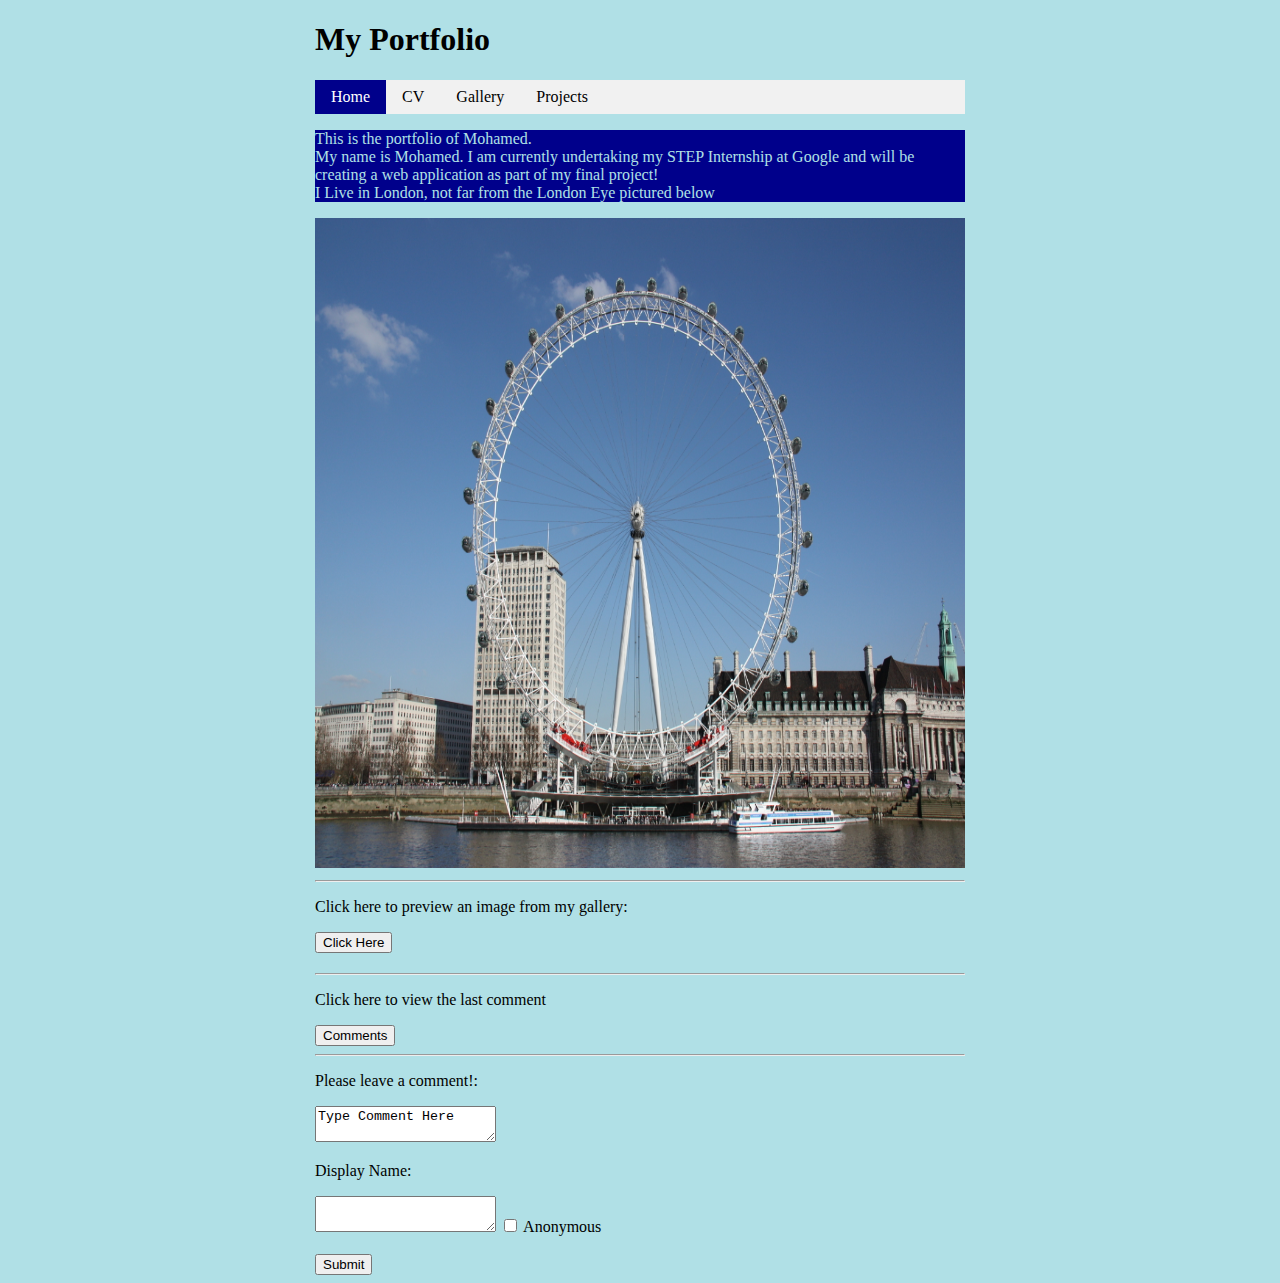
==== portfolio/src/main/webapp/index.html @ 6708afa4 "Merge pull request #6 from mam249/FORM_POST_REQUEST" ====
<!DOCTYPE html>
<html>
  <head>
    <meta charset="UTF-8">
    <title>Mohamed's Portfolio</title>
    <link rel="stylesheet" href="style.css">
    <script src="script.js"></script>
  </head>
  <body style="background-color:powderblue;">
    <div id="content">
      <h1>My Portfolio</h1>
      <nav>
        <ul>
          <li><a class="active" href="index.html">Home</a></li>
          <li><a href="cv.html">CV</a></li>
          <li><a href="gallery.html">Gallery</a></li>
          <li><a href="projects.html">Projects</a></li>
        </ul>
      </nav>
      <p style="background-color:darkblue; color:powderblue;">This is the portfolio of Mohamed.<br>
      My name is Mohamed. I am currently undertaking my STEP Internship at Google and will be creating a web application as part of my final project!<br>
      I Live in London, not far from the London Eye pictured below</p>
      <img src="images/London-Eye-2009.jpeg" alt="London Eye" width = "650" height = "650"/>
      <hr>
      <p>Click here to preview an image from my gallery:</p>
      <button onclick="addRandomImage()">Click Here</button>
      <div id="image-container"></div>
      <hr>
      <p>Click here to view the last comment</p>
      <button onclick="getRandomMessageUsingAsyncAwait()">Comments</button>
      <div id="message-container"></div>
      <hr>
      
      <form action="/data" method="POST">
        <p>Please leave a comment!:</p>
        <textarea name="comment-box">Type Comment Here</textarea>
        <p>Display Name:</p>
        <textarea name="display-name"></textarea>
        <input type="checkbox" name="anonymous" value="true"> Anonymous
        <br/><br/>
        <input type="submit" />
      </form>
    </div>
  </body>
</html>
---- portfolio/src/main/webapp/style.css ----
#content {
  margin-left: auto;
  margin-right: auto;
  width: 650px;
}


nav ul {
  list-style-type: none;
  margin: 0;
  padding: 0;
  overflow:hidden;
  background-color: #f1f1f1;
}

nav ul li {
  float: left;
}

nav li a {
  display: block;
  color: #000;
  padding: 8px 16px;
  text-decoration: none;

}

 /* Change the link color on hover */
nav li a.active {
  background-color: darkblue;
  color: white;
}

nav li a:hover:not(.active) {
  background-color: #555;
  color: white;
}


#image-container {
  margin-top: 20px;
}

#image-container img {
  margin-left: auto;
  margin-right: auto;
  max-width: 650px;
  max-height: 650px;
  justify-content: center
}

.image-thumbnails {
  display: flex;
  flex-wrap: wrap;
  justify-content: center;
}

.image-thumbnails img {
  margin: 10px;
  max-height: 200px;
  max-width: 200px;
}

.image-thumbnails img:hover {
  border: thick solid white;
}

#cv-header {
  text-align: center;
}
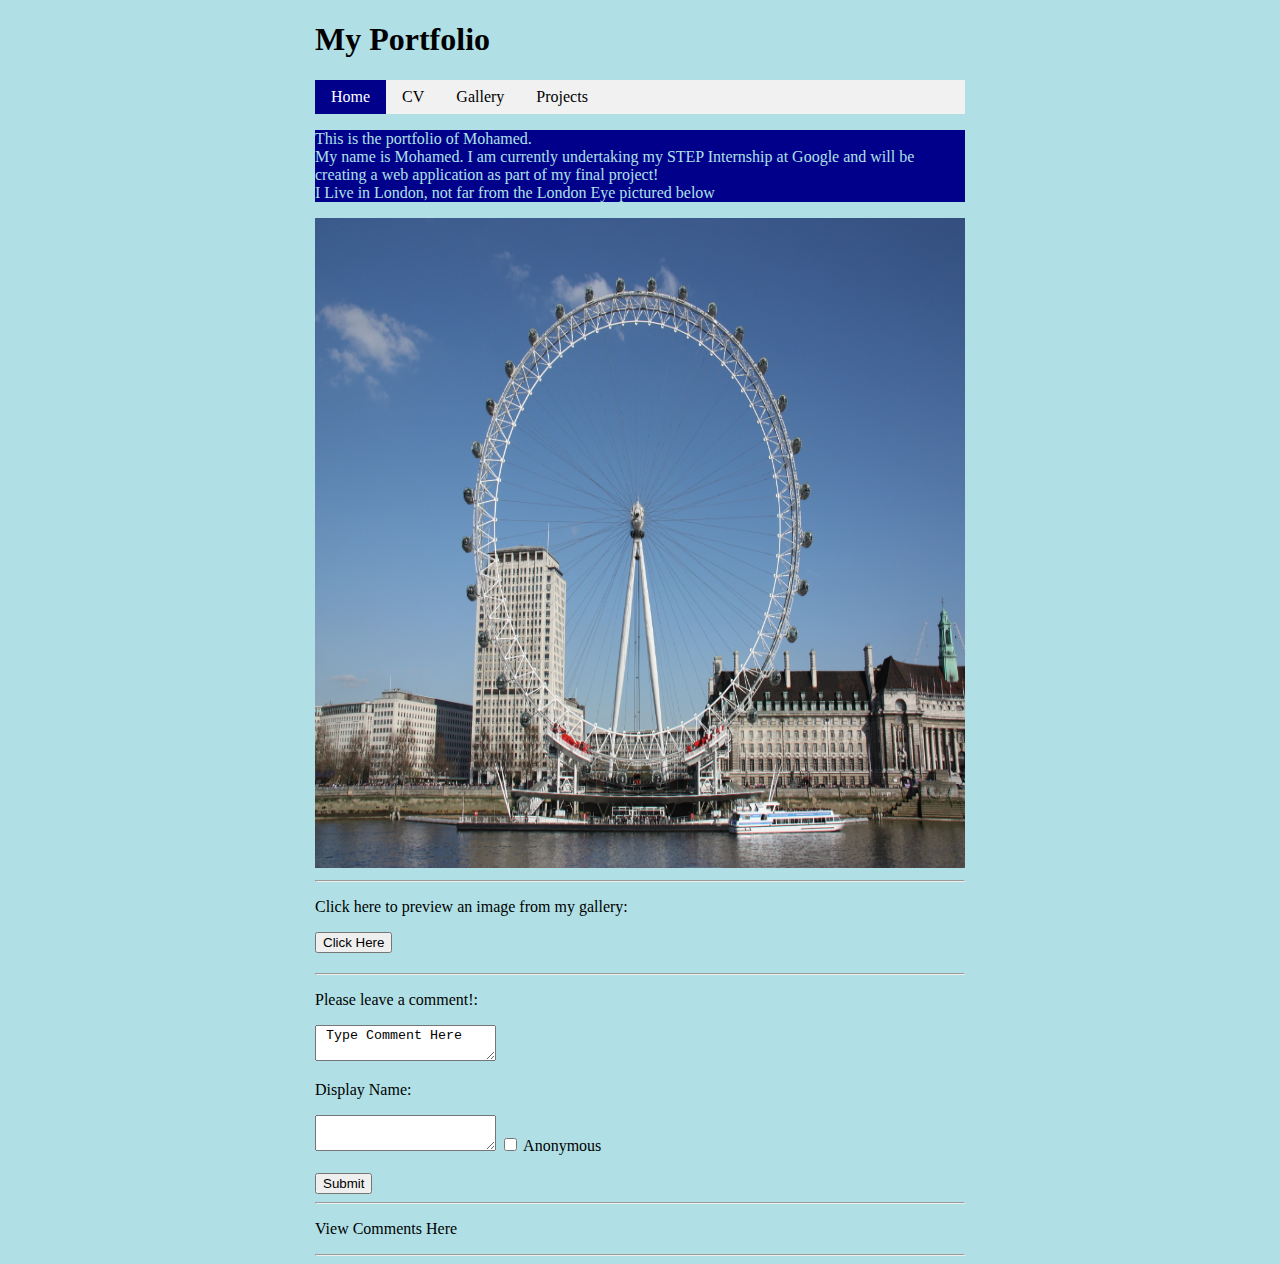
==== commit b060fc5d: "fixed nits" ====
--- a/portfolio/src/main/webapp/index.html
+++ b/portfolio/src/main/webapp/index.html
@@ -6,7 +6,7 @@
     <link rel="stylesheet" href="style.css">
     <script src="script.js"></script>
   </head>
-  <body style="background-color:powderblue;">
+  <body style="background-color:powderblue;" onload="loadTasks()">
     <div id="content">
       <h1>My Portfolio</h1>
       <nav>
@@ -26,20 +26,19 @@
       <button onclick="addRandomImage()">Click Here</button>
       <div id="image-container"></div>
       <hr>
-      <p>Click here to view the last comment</p>
-      <button onclick="getRandomMessageUsingAsyncAwait()">Comments</button>
-      <div id="message-container"></div>
-      <hr>
-      
       <form action="/data" method="POST">
         <p>Please leave a comment!:</p>
-        <textarea name="comment-box">Type Comment Here</textarea>
+        <textarea name="comment-box" required> Type Comment Here</textarea>
         <p>Display Name:</p>
-        <textarea name="display-name"></textarea>
+        <textarea name="display-name" required></textarea>
         <input type="checkbox" name="anonymous" value="true"> Anonymous
         <br/><br/>
         <input type="submit" />
       </form>
+      <hr>
+      <p>View Comments Here</p>
+      <ul id="task-list"></ul>
+      <hr>
     </div>
   </body>
 </html>
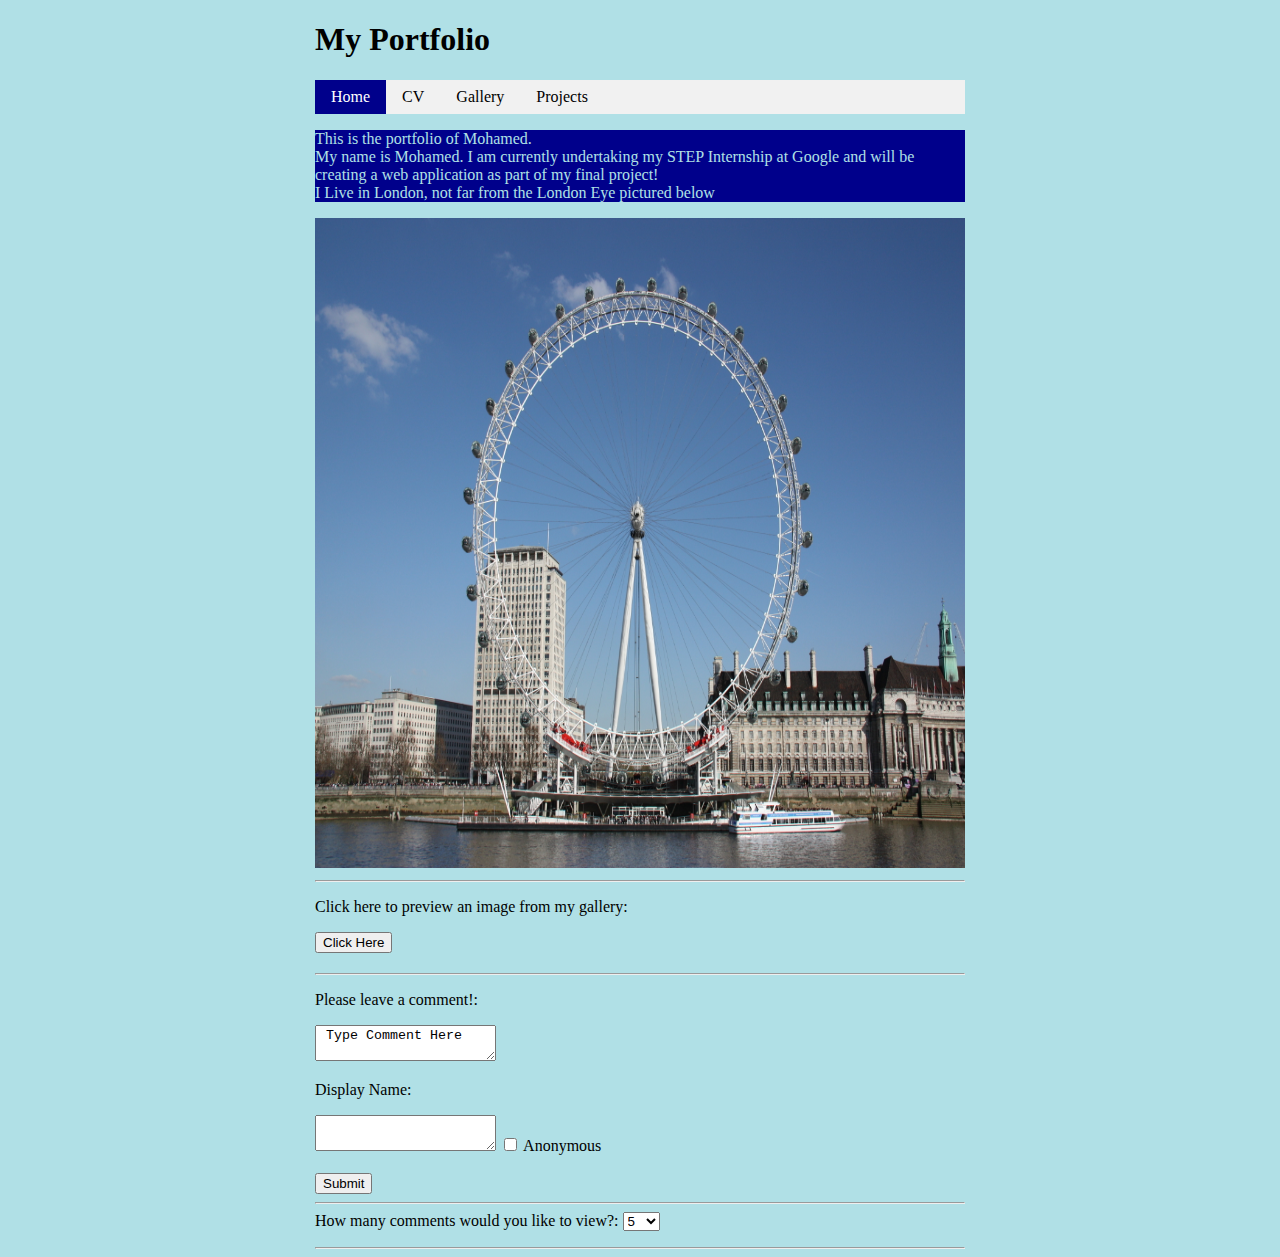
==== commit 4e16e10d: "add number of comments selector but still not fully functional" ====
--- a/portfolio/src/main/webapp/index.html
+++ b/portfolio/src/main/webapp/index.html
@@ -36,7 +36,14 @@
         <input type="submit" />
       </form>
       <hr>
-      <p>View Comments Here</p>
+      <label for="max-comments">How many comments would you like to view?:</label>
+      <select name="max-comments" id="max-comments" onchange="loadTasks(this.options[this.selectedIndex].value)">
+        <option value="5" selected="selected">5</option>
+        <option value="10">10</option>
+        <option value="20">20</option>
+        <option value="30">30</option>
+        <option value="50">50</option>
+      </select>
       <ul id="task-list"></ul>
       <hr>
     </div>
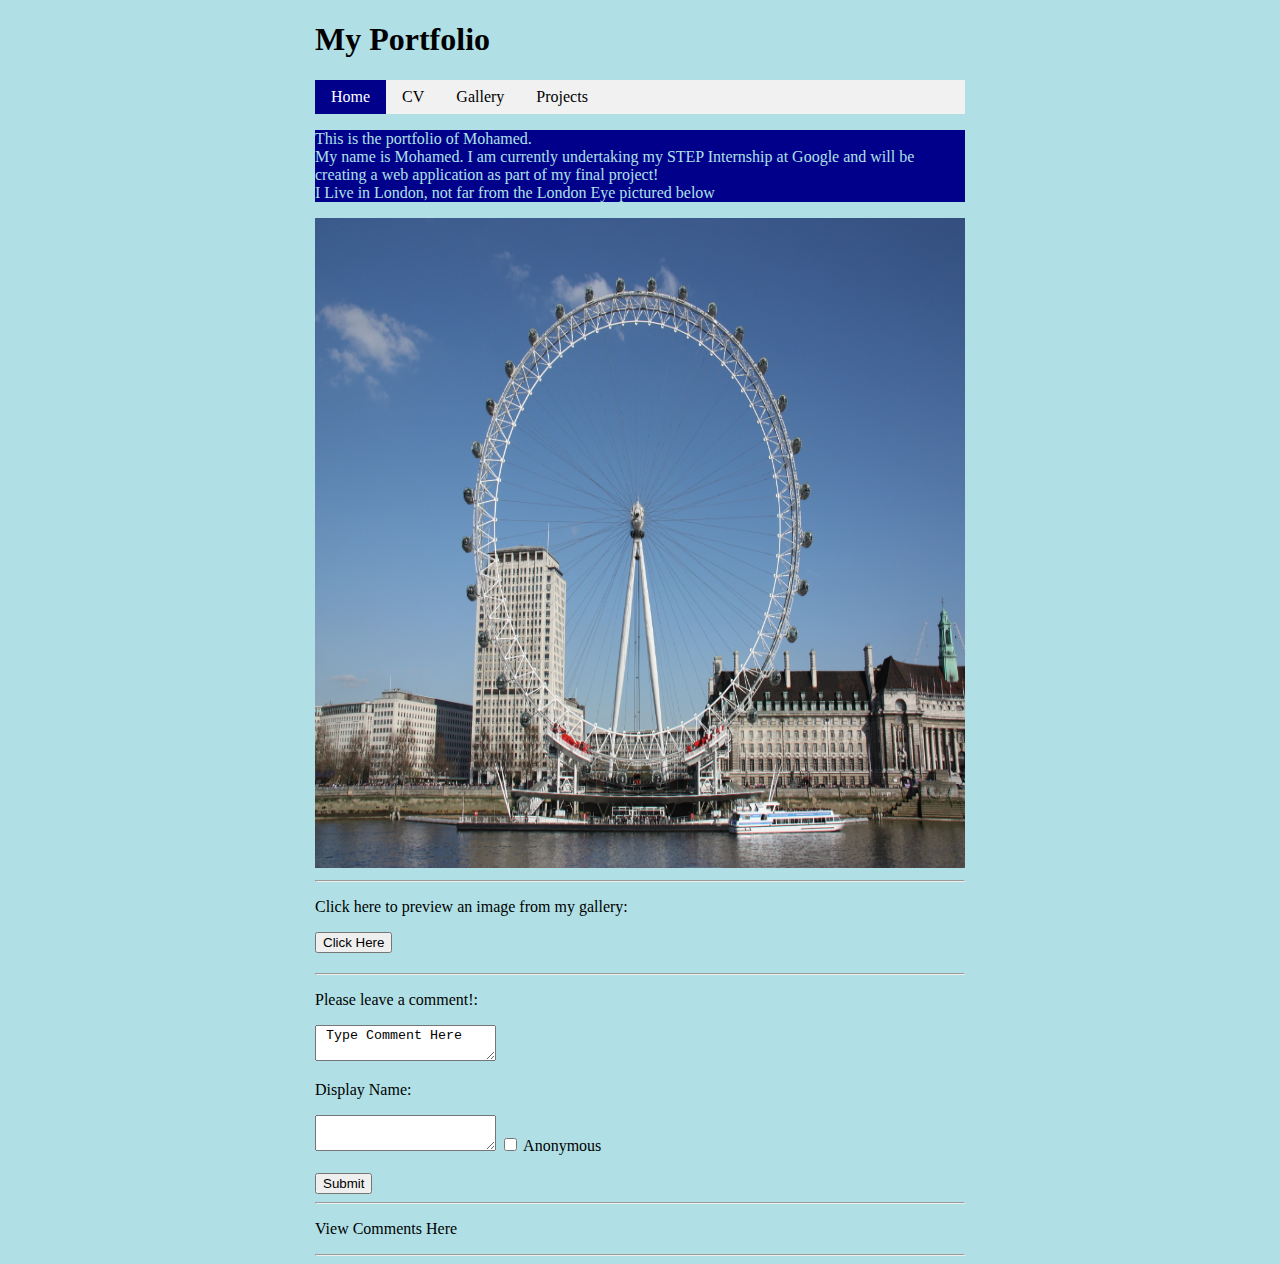
==== commit bb5017e7: "Merge pull request #8 from mam249/WORKING_COMMENTS" ====
--- a/portfolio/src/main/webapp/index.html
+++ b/portfolio/src/main/webapp/index.html
@@ -36,14 +36,7 @@
         <input type="submit" />
       </form>
       <hr>
-      <label for="max-comments">How many comments would you like to view?:</label>
-      <select name="max-comments" id="max-comments" onchange="loadTasks(this.options[this.selectedIndex].value)">
-        <option value="5" selected="selected">5</option>
-        <option value="10">10</option>
-        <option value="20">20</option>
-        <option value="30">30</option>
-        <option value="50">50</option>
-      </select>
+      <p>View Comments Here</p>
       <ul id="task-list"></ul>
       <hr>
     </div>
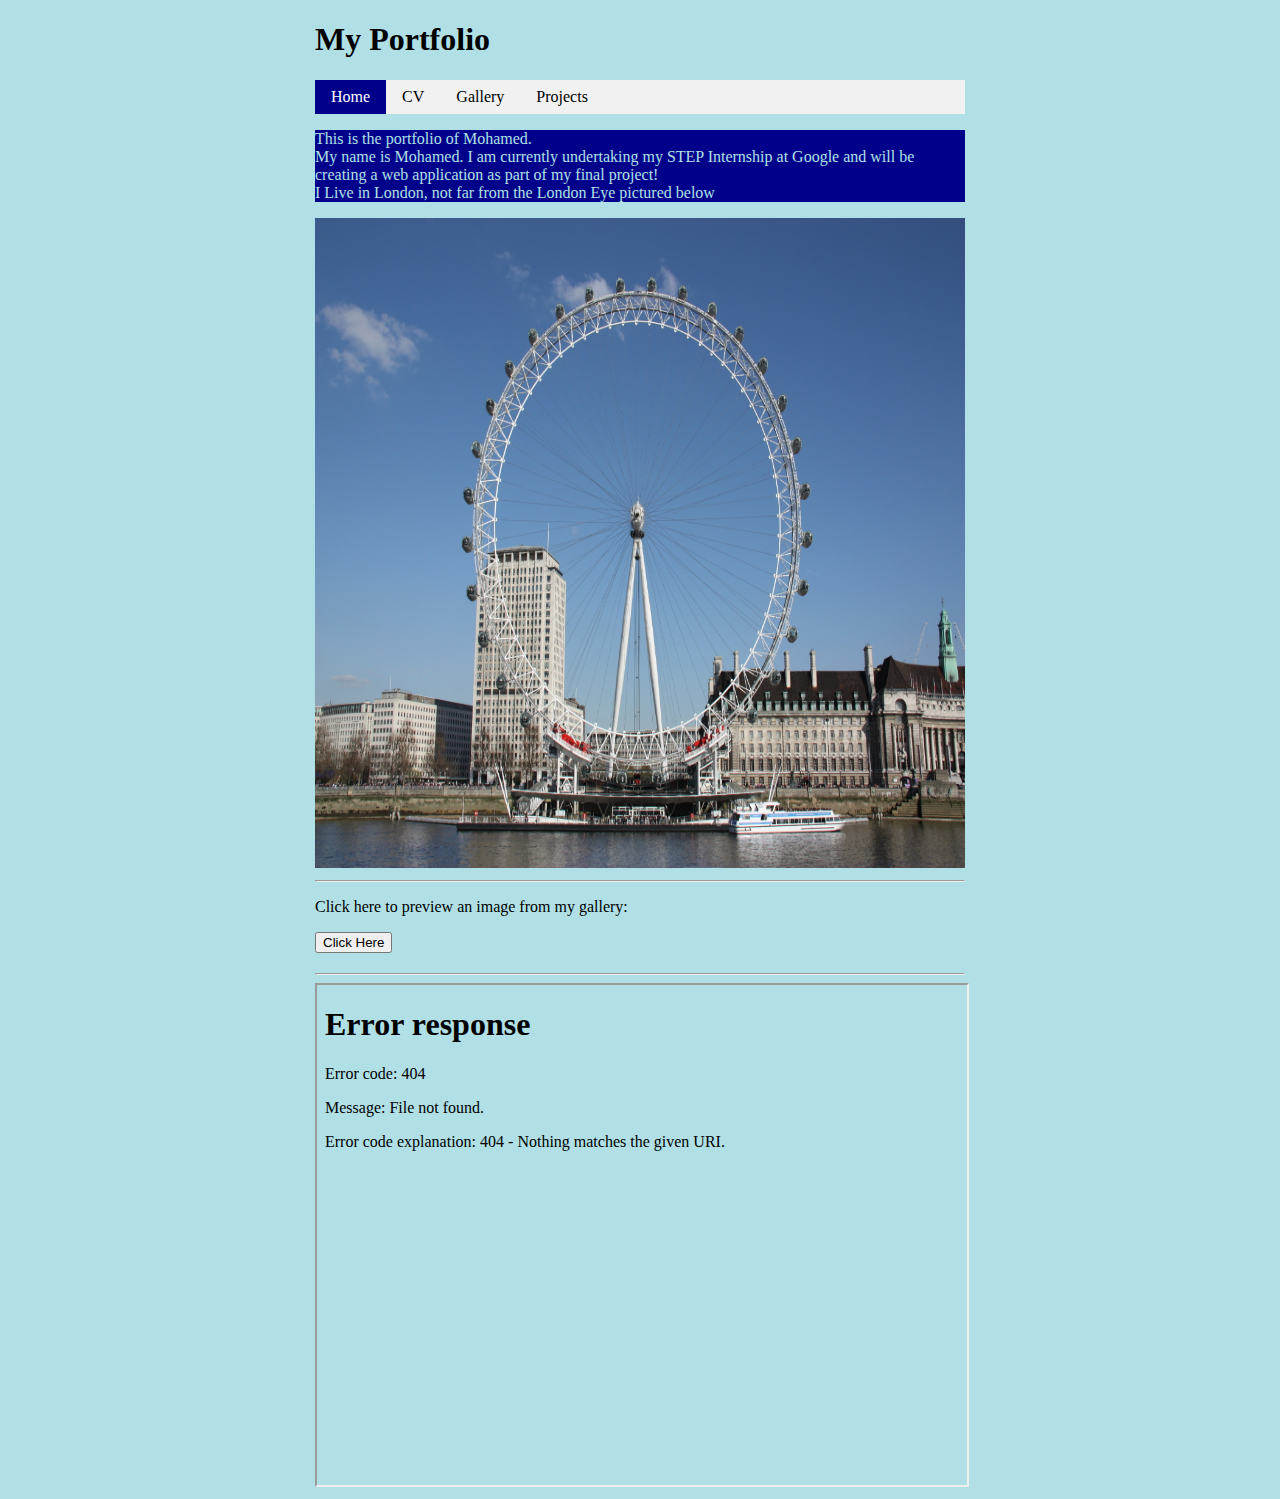
==== commit f82a37f2: "Comments section hidden until logged in and 2019 changed to 2020 on copyrights" ====
--- a/portfolio/src/main/webapp/index.html
+++ b/portfolio/src/main/webapp/index.html
@@ -6,7 +6,7 @@
     <link rel="stylesheet" href="style.css">
     <script src="script.js"></script>
   </head>
-  <body style="background-color:powderblue;" onload="loadTasks()">
+  <body style="background-color:powderblue;" onload="commentsSection()">
     <div id="content">
       <h1>My Portfolio</h1>
       <nav>
@@ -26,19 +26,17 @@
       <button onclick="addRandomImage()">Click Here</button>
       <div id="image-container"></div>
       <hr>
-      <form action="/data" method="POST">
-        <p>Please leave a comment!:</p>
-        <textarea name="comment-box" required> Type Comment Here</textarea>
-        <p>Display Name:</p>
-        <textarea name="display-name" required></textarea>
-        <input type="checkbox" name="anonymous" value="true"> Anonymous
-        <br/><br/>
-        <input type="submit" />
-      </form>
-      <hr>
-      <p>View Comments Here</p>
-      <ul id="task-list"></ul>
-      <hr>
-    </div>
+      <div id="comments-form">
+        <form action="/data" method="POST">
+          <p>Please leave a comment!:</p>
+          <textarea name="comment-box" required> Type Comment Here</textarea>
+          <p>Display Name:</p>
+          <textarea name="display-name" required></textarea>
+          <input type="checkbox" name="anonymous" value="true"> Anonymous
+          <br/><br/>
+          <input type="submit" />
+        </form>
+      </div>
+      <iframe src="/login" seamless></iframe>
   </body>
 </html>
--- a/portfolio/src/main/webapp/style.css
+++ b/portfolio/src/main/webapp/style.css
@@ -4,6 +4,13 @@
   width: 650px;
 }
 
+iframe {
+  margin-left: auto;
+  margin-right: auto;
+  margin-top:auto;
+  width: 650px;
+  height: 500px;
+}
 
 nav ul {
   list-style-type: none;
@@ -67,4 +74,8 @@
 
 #cv-header {
   text-align: center;
+}
+
+#comments-form, #login-form{
+  display: none;
 }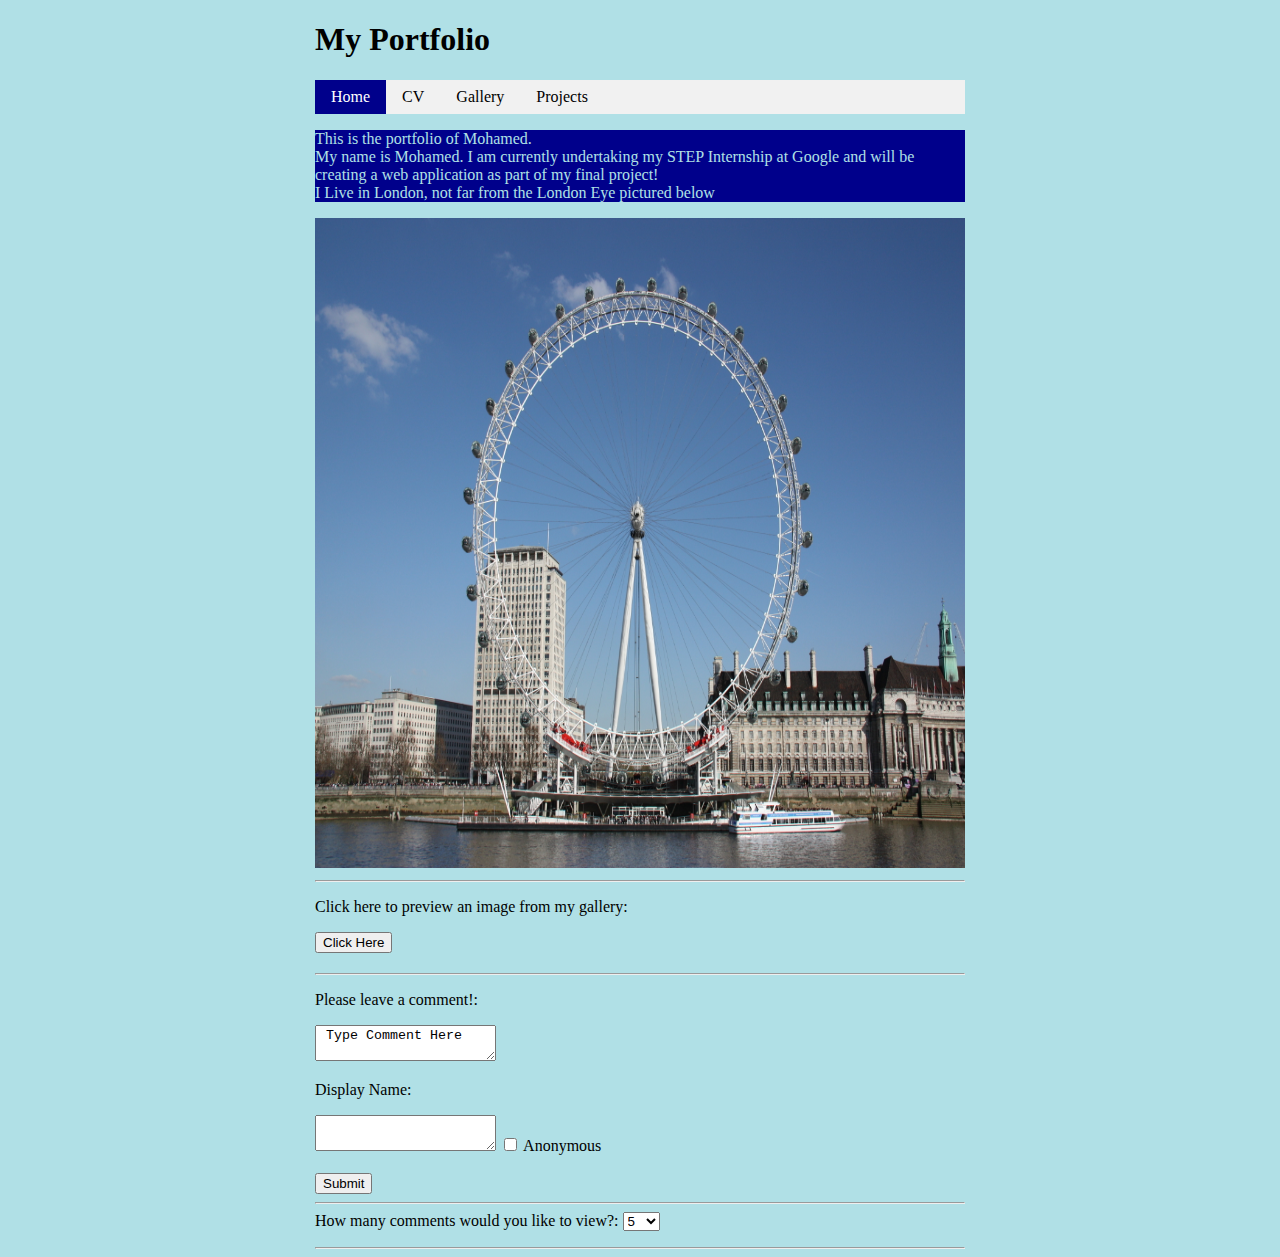
==== commit e4282026: "Merge pull request #10 from mam249/NUMBER_OF_COMMENTS" ====
--- a/portfolio/src/main/webapp/index.html
+++ b/portfolio/src/main/webapp/index.html
@@ -26,17 +26,26 @@
       <button onclick="addRandomImage()">Click Here</button>
       <div id="image-container"></div>
       <hr>
-      <div id="comments-form">
-        <form action="/data" method="POST">
-          <p>Please leave a comment!:</p>
-          <textarea name="comment-box" required> Type Comment Here</textarea>
-          <p>Display Name:</p>
-          <textarea name="display-name" required></textarea>
-          <input type="checkbox" name="anonymous" value="true"> Anonymous
-          <br/><br/>
-          <input type="submit" />
-        </form>
-      </div>
-      <iframe src="/login" seamless></iframe>
+      <form action="/data" method="POST">
+        <p>Please leave a comment!:</p>
+        <textarea name="comment-box" required> Type Comment Here</textarea>
+        <p>Display Name:</p>
+        <textarea name="display-name" required></textarea>
+        <input type="checkbox" name="anonymous" value="true"> Anonymous
+        <br/><br/>
+        <input type="submit" />
+      </form>
+      <hr>
+      <label for="max-comments">How many comments would you like to view?:</label>
+      <select name="max-comments" id="max-comments" onchange="commentsSection()">
+        <option value="5" selected="selected">5</option>
+        <option value="10">10</option>
+        <option value="20">20</option>
+        <option value="30">30</option>
+        <option value="50">50</option>
+      </select>
+      <ul id="task-list"></ul>
+      <hr>
+    </div>
   </body>
 </html>
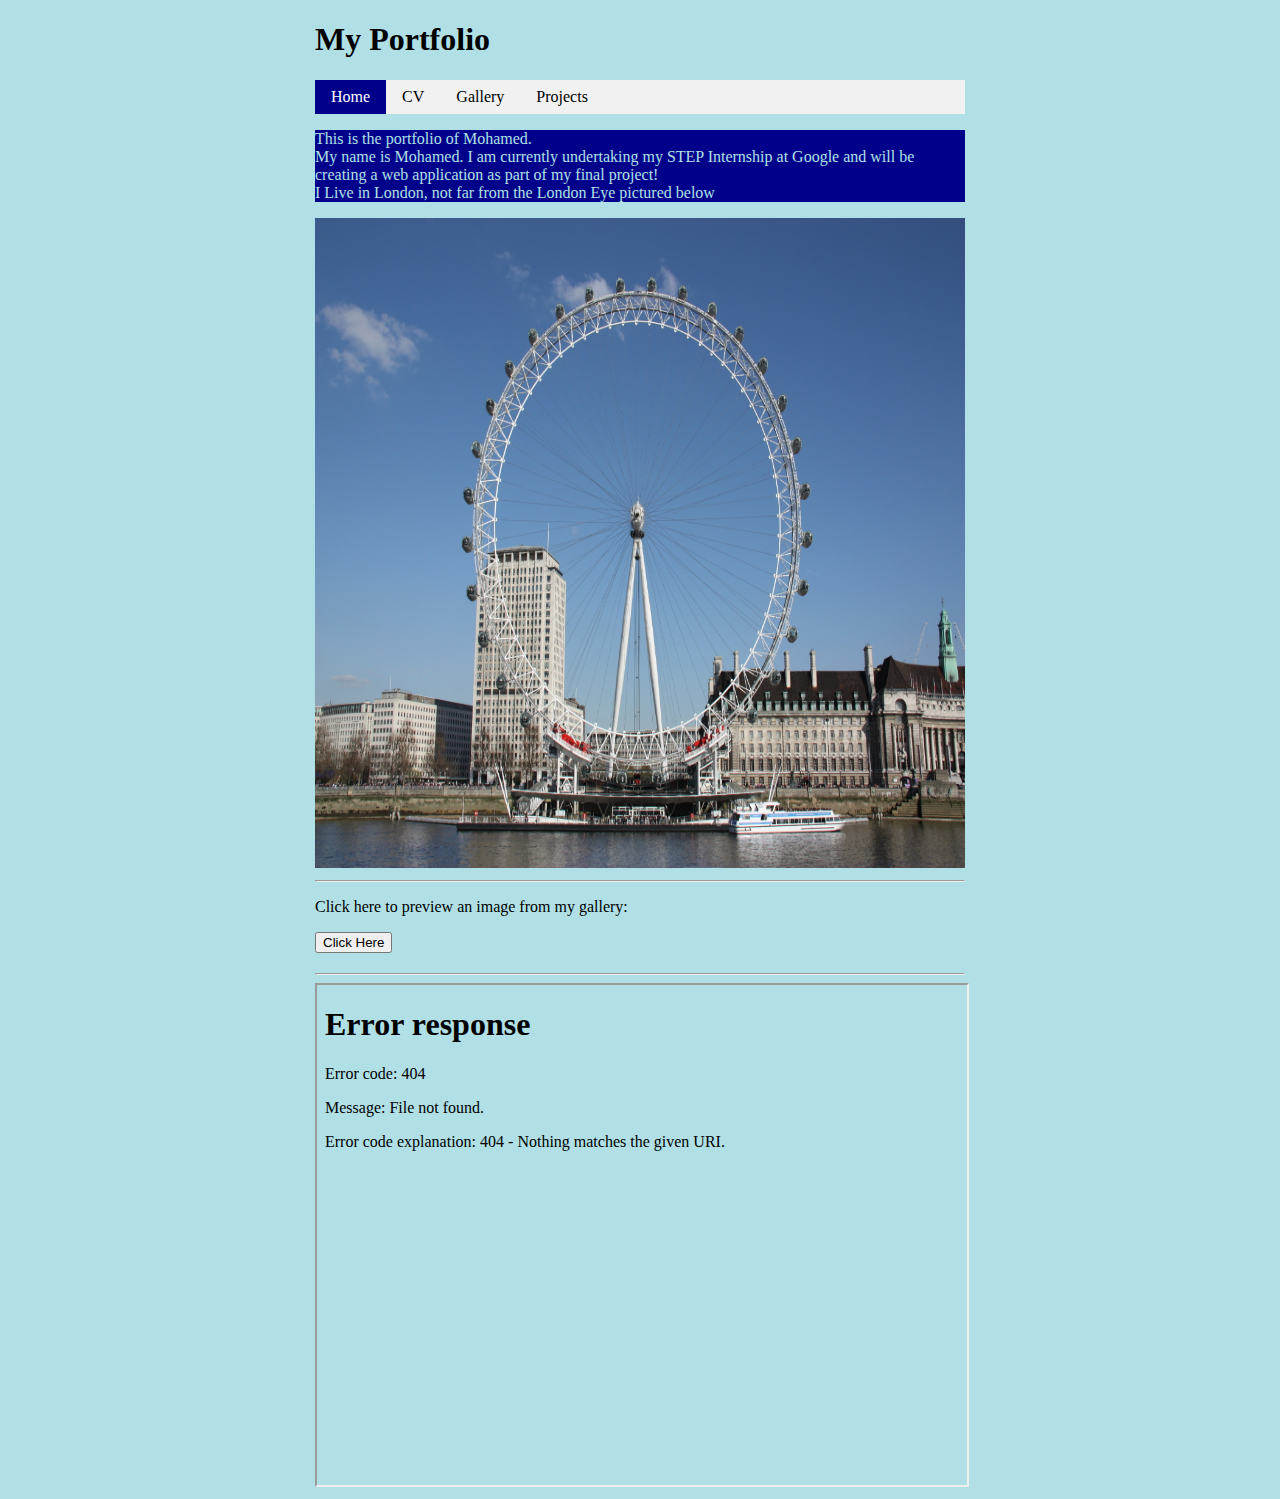
==== commit 11b8e9ac: "Merge 6b4beb8a96d54b384ae215af98bd226a76c09e9f into e4282026bb581720ddf10a5fbc624610032e85ca" ====
--- a/portfolio/src/main/webapp/index.html
+++ b/portfolio/src/main/webapp/index.html
@@ -26,26 +26,17 @@
       <button onclick="addRandomImage()">Click Here</button>
       <div id="image-container"></div>
       <hr>
-      <form action="/data" method="POST">
-        <p>Please leave a comment!:</p>
-        <textarea name="comment-box" required> Type Comment Here</textarea>
-        <p>Display Name:</p>
-        <textarea name="display-name" required></textarea>
-        <input type="checkbox" name="anonymous" value="true"> Anonymous
-        <br/><br/>
-        <input type="submit" />
-      </form>
-      <hr>
-      <label for="max-comments">How many comments would you like to view?:</label>
-      <select name="max-comments" id="max-comments" onchange="commentsSection()">
-        <option value="5" selected="selected">5</option>
-        <option value="10">10</option>
-        <option value="20">20</option>
-        <option value="30">30</option>
-        <option value="50">50</option>
-      </select>
-      <ul id="task-list"></ul>
-      <hr>
-    </div>
+      <div id="comments-form">
+        <form action="/data" method="POST">
+          <p>Please leave a comment!:</p>
+          <textarea name="comment-box" required> Type Comment Here</textarea>
+          <p>Display Name:</p>
+          <textarea name="display-name" required></textarea>
+          <input type="checkbox" name="anonymous" value="true"> Anonymous
+          <br/><br/>
+          <input type="submit" />
+        </form>
+      </div>
+      <iframe src="/login" seamless></iframe>
   </body>
 </html>
--- a/portfolio/src/main/webapp/style.css
+++ b/portfolio/src/main/webapp/style.css
@@ -78,4 +78,4 @@
 
 #comments-form, #login-form{
   display: none;
-}+}
